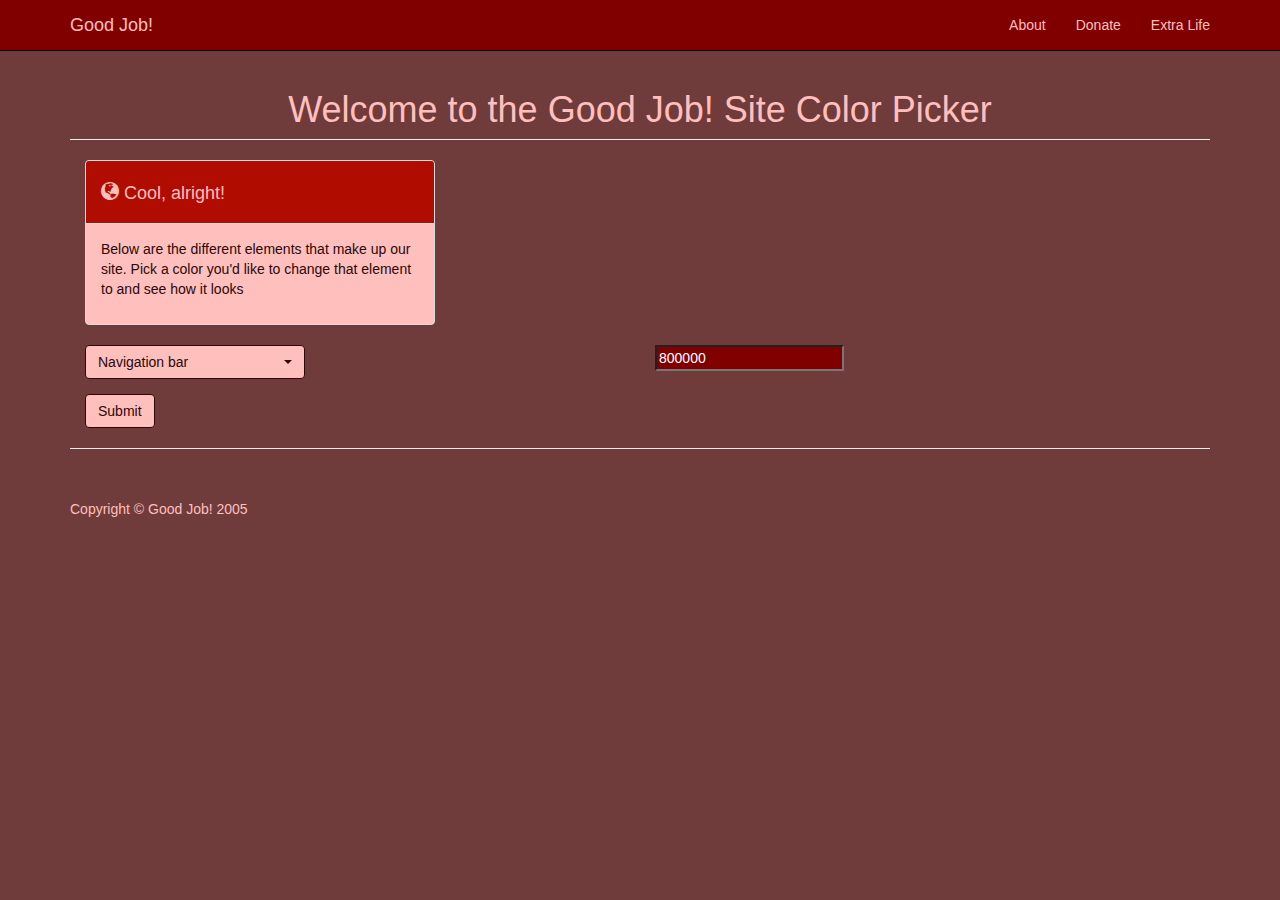
==== colorPicker.html @ ee73cba3 "Color Picker" ====
<!DOCTYPE html>
<html lang="en">

<head>

    <meta charset="utf-8">
    <meta http-equiv="X-UA-Compatible" content="IE=edge">
    <meta name="viewport" content="width=device-width, initial-scale=1">
    <meta name="description" content="Don't like the current color scheme, play around and we may just change the site to what you come up with here">
    <meta name="author" content="Anthony Tyrpak">

    <title>Good Job! Site Color Picker</title>

    <!-- Bootstrap Core CSS -->
    <link href="css/bootstrap.min.css" rel="stylesheet">

    <!-- Custom CSS -->
    <link href="css/modern-business.css" rel="stylesheet">
	
	<link href="css/bootstrap-select.min.css" rel="stylesheet">
	
	<!-- Good Job CSS -->
	<link href = "css/gj.css" rel = "stylesheet" type = "text/css">

    <!-- Custom Fonts -->
    <link href="font-awesome/css/font-awesome.min.css" rel="stylesheet" type="text/css">

    <!-- HTML5 Shim and Respond.js IE8 support of HTML5 elements and media queries -->
    <!-- WARNING: Respond.js doesn't work if you view the page via file:// -->
    <!--[if lt IE 9]>
        <script src="https://oss.maxcdn.com/libs/html5shiv/3.7.0/html5shiv.js"></script>
        <script src="https://oss.maxcdn.com/libs/respond.js/1.4.2/respond.min.js"></script>
    <![endif]-->

</head>

<body>

    <!-- Navigation -->
    <nav class="navbar navbar-inverse navbar-fixed-top gjBar" id="gjBar" role="navigation">
        <div class="container">
            <!-- Brand and toggle get grouped for better mobile display -->
            <div class="navbar-header">
                <button type="button" class="navbar-toggle" data-toggle="collapse" data-target="#bs-example-navbar-collapse-1">
                    <span class="sr-only">Toggle navigation</span>
                    <span class="icon-bar"></span>
                    <span class="icon-bar"></span>
                    <span class="icon-bar"></span>
                </button>
                <a class="navbar-brand" id="gjName" href="index.html">Good Job!</a>
            </div>
            <!-- Collect the nav links, forms, and other content for toggling -->
            <div class="collapse navbar-collapse" id="bs-example-navbar-collapse-1">
                <ul class="nav navbar-nav navbar-right">
                    <li>
                        <a href="#">About</a>
                    </li>
                    <li>
                        <a href="http://www.gameservers.com/clanpay/?clanid=6c60c3ce97836f8886398a571847392f" target="_blank">Donate</a>
                    </li>
                    <li>
                        <a href="https://sites.google.com/site/gjgextralife14/" target="_blank">Extra Life</a>
                    </li>
                </ul>
            </div>
            <!-- /.navbar-collapse -->
        </div>
        <!-- /.container -->
    </nav>

    <!-- Page Content -->
    <div class="container">

        <!-- Page Heading/Breadcrumbs -->
        <div class="row">
            <div class="col-lg-12">
                <h1 class="page-header quote" id="title">Welcome to the Good Job! Site Color Picker</h1>
				<div class="col-md-4">
					<div class="panel panel-default">
						<div class="panel-heading gjPanel" id="panelHeader">
							<h4><i class="glyphicon glyphicon-globe"></i> Cool, alright!</h4>
						</div>
						<div class="panel-body" id="panelBody">
							<p>Below are the different elements that make up our site.  Pick a color you'd like to change that element to and see how it looks</p>
						</div>
					</div>
				</div>
            </div>
        </div>
        <!-- /.row -->

        <!-- Intro Content -->
        <div class="row">
			<div class="col-lg-12">
				<div class="col-md-6 sameLine">
					<select class="selectpicker" id="selectList">
						<option value="gjBar">Navigation bar</option>
						<option value="gjName">Navigation text</option>
						<option value="title">Title</option>
						<option value="panelHeader">Panel header</option>
						<option value="panelHeaderText">Panel header text</option>
						<option value="panelBody">Panel body</option>
						<option value="panelBodyText">Panel body text</option>
						<option value="background">Site background</option>
					</select>
				</div>
				<div class="col-md-6 sameLine">
					<input class="color" id="colorPicker" value="800000">
				</div>
			</div>
			<div class="col-lg-12">
				<button type="button" class="btn btn-info submitBtn" onclick="updateElement()">Submit</button>
			</div>
        </div>
        <!-- /.row -->

        <hr>

        <!-- Footer -->
        <footer>
            <div class="row">
                <div class="col-lg-12">
                    <p>Copyright &copy; Good Job! 2005</p>
                </div>
            </div>
        </footer>

    </div>
    <!-- /.container -->

    <!-- jQuery -->
    <script src="js/jquery.js"></script>

    <!-- Bootstrap Core JavaScript -->
    <script src="js/bootstrap.min.js"></script>
	
	<!-- JS Color picker -->
	<script type="text/javascript" src="js/jscolor/jscolor.js"></script>
	
	<script type="text/javascript" src="js/bootstrap-select.js"></script>
	
	<!-- Custom scripts -->
	<script>
		function updateElement() {
			var color = document.getElementById("colorPicker").color.toString();
			var e = document.getElementById("selectList")
			var element = e.options[e.selectedIndex].value;
			
			switch(element) {
				case "gjBar":
					document.getElementById("gjBar").style.background = "#"+color;
				break;
				
				case "gjName":
					document.getElementById("gjName").style.color = "#"+color;
				break;
				
				case "title":
					document.getElementById("title").style.color = "#"+color;
				break;
				
				case "panelHeader":
					document.getElementById("panelHeader").style.background = "#"+color;
				break;
				
				case "panelHeaderText":
					document.getElementById("panelHeader").style.color = "#"+color;
				break;
				
				case "panelBody":
					document.getElementById("panelBody").style.background = "#"+color;
				break;
				
				case "panelBodyText":
					document.getElementById("panelBody").style.color = "#"+color;
				break;
				
				case "background":
					document.getElementsByTagName("body")[0].style.backgroundColor = "#"+color;
				break;
			}
		}
		
		$(".selectpicker").selectpicker();
	</script>

</body>

</html>
---- css/modern-business.css ----
/*!
 * Start Bootstrap - Modern Business HTML Template (http://startbootstrap.com)
 * Code licensed under the Apache License v2.0.
 * For details, see http://www.apache.org/licenses/LICENSE-2.0.
 */

/* Global Styles */

html,
body {
    height: 100%;
}

body {
    padding-top: 50px; /* Required padding for .navbar-fixed-top. Remove if using .navbar-static-top. Change if height of navigation changes. */
}

.img-portfolio {
    margin-bottom: 30px;
}

.img-hover:hover {
    opacity: 0.8;
}

/* Home Page Carousel */

header.carousel {
    height: 50%;
}

header.carousel .item,
header.carousel .item.active,
header.carousel .carousel-inner {
    height: 100%;
}

header.carousel .fill {
    width: 100%;
    height: 100%;
    background-position: center;
    background-size: cover;
}

/* 404 Page Styles */

.error-404 {
    font-size: 100px;
}

/* Pricing Page Styles */

.price {
    display: block;
    font-size: 50px;
    line-height: 50px;
}

.price sup {
    top: -20px;
    left: 2px;
    font-size: 20px;
}

.period {
    display: block;
    font-style: italic;
}

/* Footer Styles */

footer {
    margin: 50px 0;
}

/* Responsive Styles */

@media(max-width:991px) {
    .customer-img,
    .img-related {
        margin-bottom: 30px;
    }
}

@media(max-width:767px) {
    .img-portfolio {
        margin-bottom: 15px;
    }

    header.carousel .carousel {
        height: 70%;
    }
}
---- css/gj.css ----
body
{
	background-color: #703C3B;
	color: #FFBFBD;
}

a:hover
{
	color: #FFFFFF !important;
}

h6 {
	margin-bottom: 0px;
}

.btn
{
	background-color: #FFBFBD !important;
	border-color: #2B0908 !important;
	color: #2B0908 !important;
}

.carousel .fill
{
	background-position: center top !important;
}

.carouselCaption
{
	background-color: #B00C00;
	color: #FFBFBD;
	margin-left: auto;
	margin-right: auto;
}

.gjBar
{
	background-color: #800000;
}

.gjList
{
	list-style-type: none;
	color: #FFBFBD;
}

.gjPanel
{
	background-color: #b00c00;
	color: #ffbfbd;
}

.icon-bar
{
	background-color: #FFBFBD !important;
}

.navbar-toggle:focus
{
	background-color: #2B0908 !important;
}

.navbar-toggle:hover
{
	background-color: #2B0908 !important;
}

.panel
{
	background-color: #FFBFBD;
	color: #2B0908;	
}

.quote {
	text-align: center;
}

.sameLine {
	display: inline;
}

.serverBanner
{
	background-image: url("../images/David-Hasselhoff-True-Survivor.jpg");
}

.serverCaption
{	
	width: 185px;
}

.submitBtn {
	margin-top: 15px;
	margin-left: 15px;
}

.thirdBanner
{
	background-image: url("../images/ELEBanner.jpg");
}

.welcomeBanner
{
	background-image: url("../images/youNeedMeBanner.jpg");
	background-repeat: no-repeat;
}

.welcomeCaption
{	
	width: 150px;
}
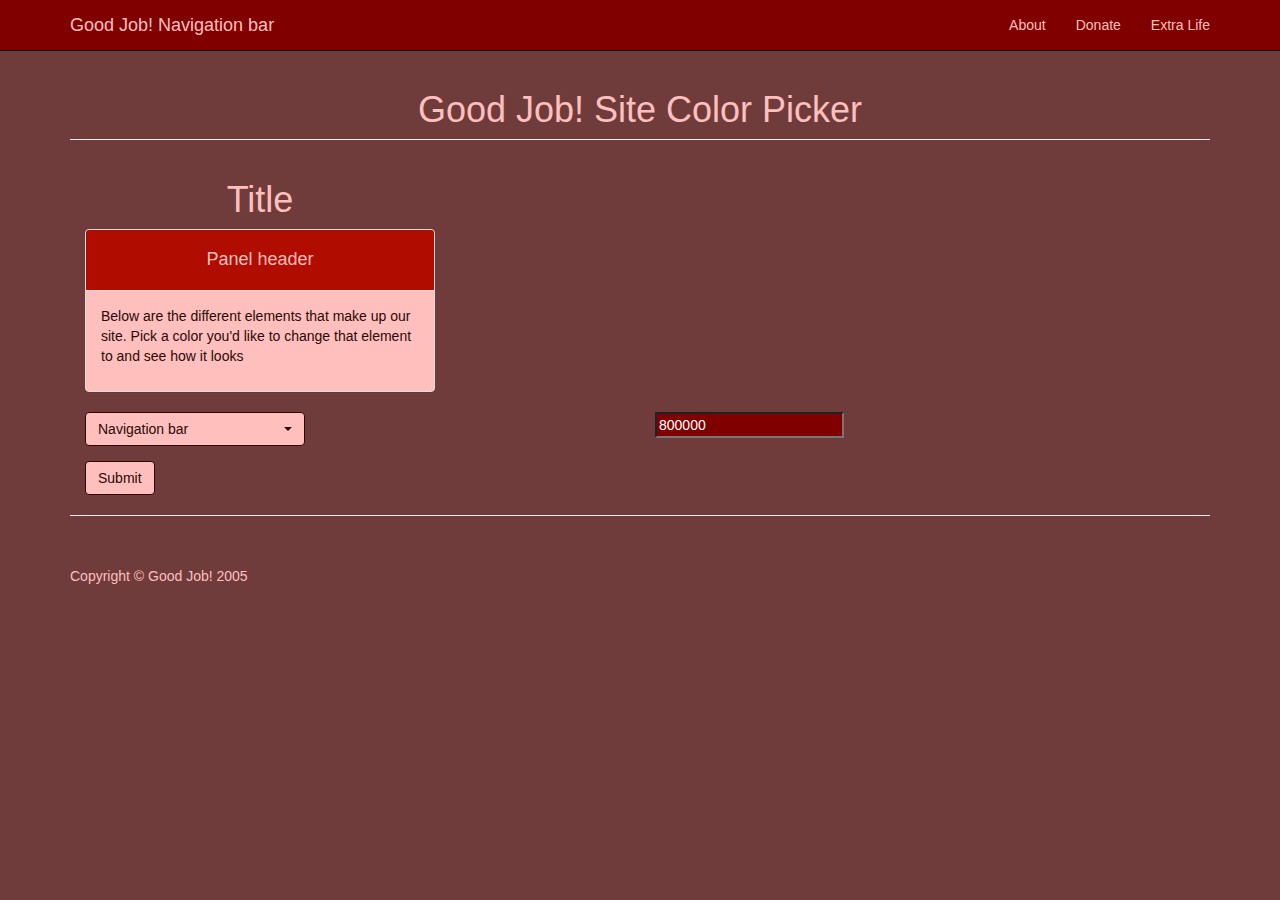
==== commit c7416dfe: "Updated interface" ====
--- a/colorPicker.html
+++ b/colorPicker.html
@@ -9,15 +9,14 @@
     <meta name="description" content="Don't like the current color scheme, play around and we may just change the site to what you come up with here">
     <meta name="author" content="Anthony Tyrpak">
 
-    <title>Good Job! Site Color Picker</title>
+    <title>Good Job! Color Picker</title>
 
     <!-- Bootstrap Core CSS -->
     <link href="css/bootstrap.min.css" rel="stylesheet">
 
     <!-- Custom CSS -->
+	<link href="css/bootstrap-select.min.css" rel="stylesheet">
     <link href="css/modern-business.css" rel="stylesheet">
-	
-	<link href="css/bootstrap-select.min.css" rel="stylesheet">
 	
 	<!-- Good Job CSS -->
 	<link href = "css/gj.css" rel = "stylesheet" type = "text/css">
@@ -47,11 +46,14 @@
                     <span class="icon-bar"></span>
                     <span class="icon-bar"></span>
                 </button>
-                <a class="navbar-brand" id="gjName" href="index.html">Good Job!</a>
+                <a class="navbar-brand" href="index.html" id="navBar">Good Job! Navigation bar</a>
             </div>
             <!-- Collect the nav links, forms, and other content for toggling -->
             <div class="collapse navbar-collapse" id="bs-example-navbar-collapse-1">
                 <ul class="nav navbar-nav navbar-right">
+					<li>
+						<a href="#" id="navText"></a>
+					</li>
                     <li>
                         <a href="#">About</a>
                     </li>
@@ -74,11 +76,12 @@
         <!-- Page Heading/Breadcrumbs -->
         <div class="row">
             <div class="col-lg-12">
-                <h1 class="page-header quote" id="title">Welcome to the Good Job! Site Color Picker</h1>
+                <h1 class="page-header quote">Good Job! Site Color Picker</h1>
 				<div class="col-md-4">
+					<h1 class="quote" id="title">Title</h1>
 					<div class="panel panel-default">
 						<div class="panel-heading gjPanel" id="panelHeader">
-							<h4><i class="glyphicon glyphicon-globe"></i> Cool, alright!</h4>
+							<h4 id="panelTitle">Panel header</h4>
 						</div>
 						<div class="panel-body" id="panelBody">
 							<p>Below are the different elements that make up our site.  Pick a color you'd like to change that element to and see how it looks</p>
@@ -96,7 +99,7 @@
 					<select class="selectpicker" id="selectList">
 						<option value="gjBar">Navigation bar</option>
 						<option value="gjName">Navigation text</option>
-						<option value="title">Title</option>
+						<option value="title">Title and site text</option>
 						<option value="panelHeader">Panel header</option>
 						<option value="panelHeaderText">Panel header text</option>
 						<option value="panelBody">Panel body</option>
@@ -109,7 +112,7 @@
 				</div>
 			</div>
 			<div class="col-lg-12">
-				<button type="button" class="btn btn-info submitBtn" onclick="updateElement()">Submit</button>
+				<button type="button" class="btn submitBtn" id="submit" onclick="updateElement()">Submit</button>
 			</div>
         </div>
         <!-- /.row -->
@@ -148,19 +151,42 @@
 			
 			switch(element) {
 				case "gjBar":
-					document.getElementById("gjBar").style.background = "#"+color;
+					var navBar = document.getElementById("gjBar");
+					var navBarText = document.getElementById("navBar");
+					
+					navBar.style.background = "#"+color;
+					navBarText.textContent = "Good Job! Navigation bar #"+color;
+					
 				break;
 				
 				case "gjName":
-					document.getElementById("gjName").style.color = "#"+color;
+					var links = document.getElementsByTagName("a");
+					var linkColor = document.getElementById("navText");
+					
+					for(var i = 0; i < links.length; i++) {
+						links[i].style.color = "#"+color;
+					}
+					linkColor.textContent = "#"+color;
 				break;
 				
 				case "title":
-					document.getElementById("title").style.color = "#"+color;
+					var headers = document.getElementsByTagName("h1");
+					var bodyText = document.getElementsByTagName("body")[0];
+					var titleColor = document.getElementById("title");
+					
+					for(var i = 0; i < headers.length; i++) {
+						headers[i].style.color = "#"+color;
+					}
+					bodyText.style.color = "#"+color;
+					titleColor.textContent = "Title #"+color;
 				break;
 				
 				case "panelHeader":
-					document.getElementById("panelHeader").style.background = "#"+color;
+					var pHeader = document.getElementById("panelHeader");
+					var pTitle = document.getElementById("panelTitle");
+					
+					pHeader.style.background = "#"+color;
+					pTitle.textContent = "Panel header #"+color;
 				break;
 				
 				case "panelHeaderText":
@@ -169,10 +195,12 @@
 				
 				case "panelBody":
 					document.getElementById("panelBody").style.background = "#"+color;
+					document.getElementById("submit").style.background = "#"+color;
 				break;
 				
 				case "panelBodyText":
 					document.getElementById("panelBody").style.color = "#"+color;
+					document.getElementById("submit").style.color = "#"+color;
 				break;
 				
 				case "background":
--- a/css/gj.css
+++ b/css/gj.css
@@ -6,7 +6,7 @@
 
 a:hover
 {
-	color: #FFFFFF !important;
+	color: #ffffff;
 }
 
 h6 {
@@ -15,9 +15,9 @@
 
 .btn
 {
-	background-color: #FFBFBD !important;
-	border-color: #2B0908 !important;
-	color: #2B0908 !important;
+	background-color: #ffbfbd;
+	border-color: #2b0908 !important;
+	color: #2b0908;
 }
 
 .carousel .fill
@@ -48,6 +48,7 @@
 {
 	background-color: #b00c00;
 	color: #ffbfbd;
+	text-align: center;
 }
 
 .icon-bar
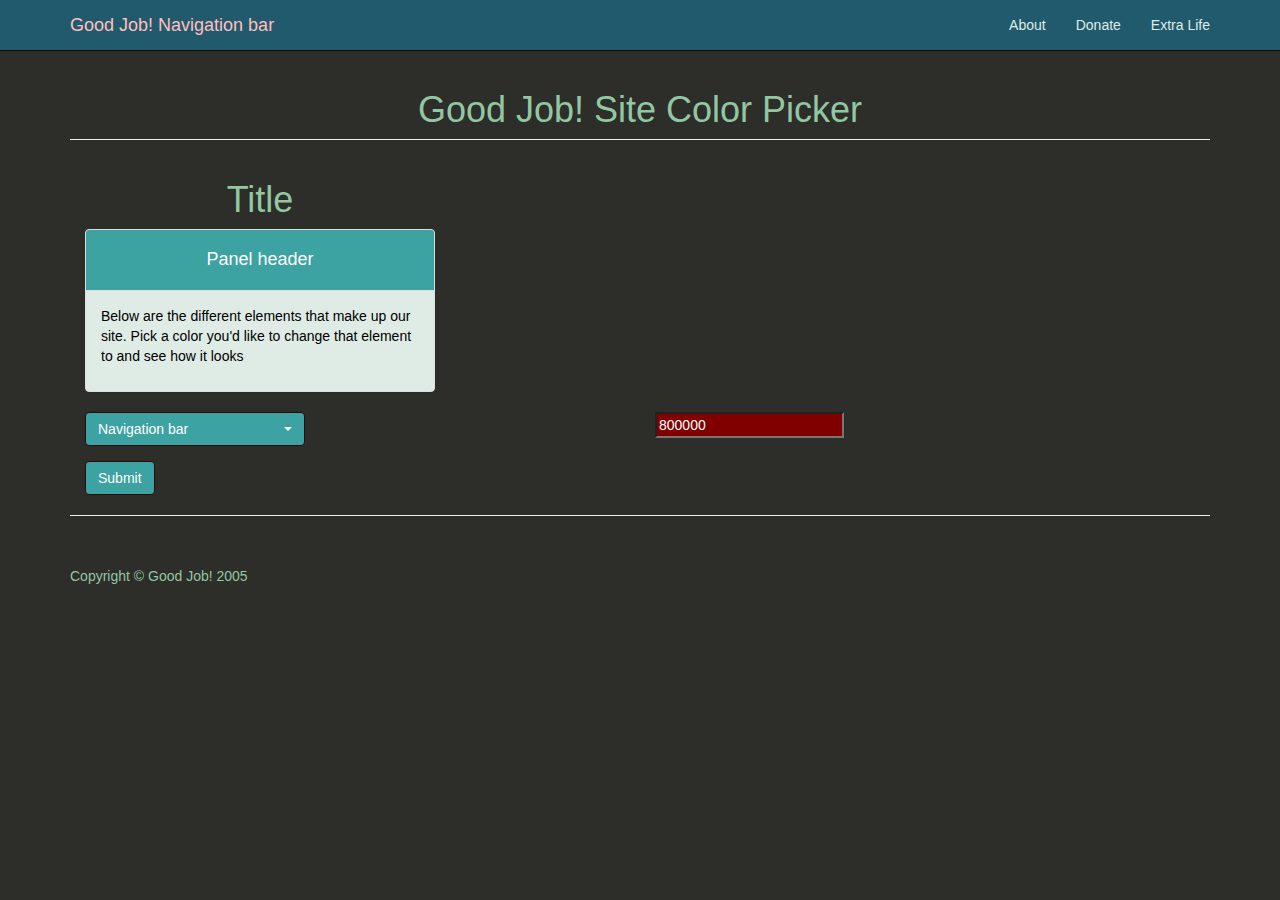
==== commit b120068f: "Even more cleanup" ====
--- a/colorPicker.html
+++ b/colorPicker.html
@@ -9,6 +9,8 @@
     <meta name="description" content="Don't like the current color scheme, play around and we may just change the site to what you come up with here">
     <meta name="author" content="Anthony Tyrpak">
 
+	<link rel="shortcut icon" href="favicon.ico">
+	
     <title>Good Job! Color Picker</title>
 
     <!-- Bootstrap Core CSS -->
--- a/css/gj.css
+++ b/css/gj.css
@@ -1,12 +1,16 @@
 body
 {
-	background-color: #703C3B;
-	color: #FFBFBD;
+	background-color: #2D2D29;
+	color: #92C7A3;
 }
 
 a:hover
 {
-	color: #ffffff;
+	color: #3CA2A2 !important;
+}
+
+.btn:focus {
+	color: #FFFFFF;
 }
 
 h6 {
@@ -15,9 +19,13 @@
 
 .btn
 {
-	background-color: #ffbfbd;
+	background-color: #3CA2A2 !important;
 	border-color: #2b0908 !important;
-	color: #2b0908;
+	color: #FFFFFF;
+}
+
+.btn:hover {
+	background-color: #FFFFFF !important;
 }
 
 .carousel .fill
@@ -25,35 +33,57 @@
 	background-position: center top !important;
 }
 
-.carouselCaption
-{
-	background-color: #B00C00;
-	color: #FFBFBD;
+.carousel-indicators>.active {
+	background-color: #3CA2A2;
+}
+
+.carousel-inner {
+	background-color: #FFFFFF;
+}
+
+.carouselCaption {
+	background-color: #3CA2A2;
+	color: #FFFFFF;
 	margin-left: auto;
 	margin-right: auto;
 }
 
+.gj {
+	color: #DFECE6 !important;
+}
+
 .gjBar
 {
-	background-color: #800000;
+	background-color: #215A6D;
 }
 
 .gjList
 {
 	list-style-type: none;
-	color: #FFBFBD;
+	color: #92C7A3;
 }
 
 .gjPanel
 {
-	background-color: #b00c00;
-	color: #ffbfbd;
+	background-color: #3CA2A2 !important;
+	color: #FFFFFF !important;
 	text-align: center;
 }
 
 .icon-bar
 {
 	background-color: #FFBFBD !important;
+}
+
+.item {
+	margin-left: auto;
+	margin-right: auto;
+}
+
+@media (min-width: 580px) {
+	.item {
+		width: 580px;
+	}
 }
 
 .navbar-toggle:focus
@@ -68,8 +98,8 @@
 
 .panel
 {
-	background-color: #FFBFBD;
-	color: #2B0908;	
+	background-color: #DFECE6;
+	color: #000000;	
 }
 
 .quote {
@@ -97,16 +127,16 @@
 
 .thirdBanner
 {
-	background-image: url("../images/ELEBanner.jpg");
+	background-image: url("../images/ELE.jpg");
 }
 
 .welcomeBanner
 {
-	background-image: url("../images/youNeedMeBanner.jpg");
+	background-image: url("../images/gjLogo.jpg");
 	background-repeat: no-repeat;
 }
 
 .welcomeCaption
-{	
+{		
 	width: 150px;
 }